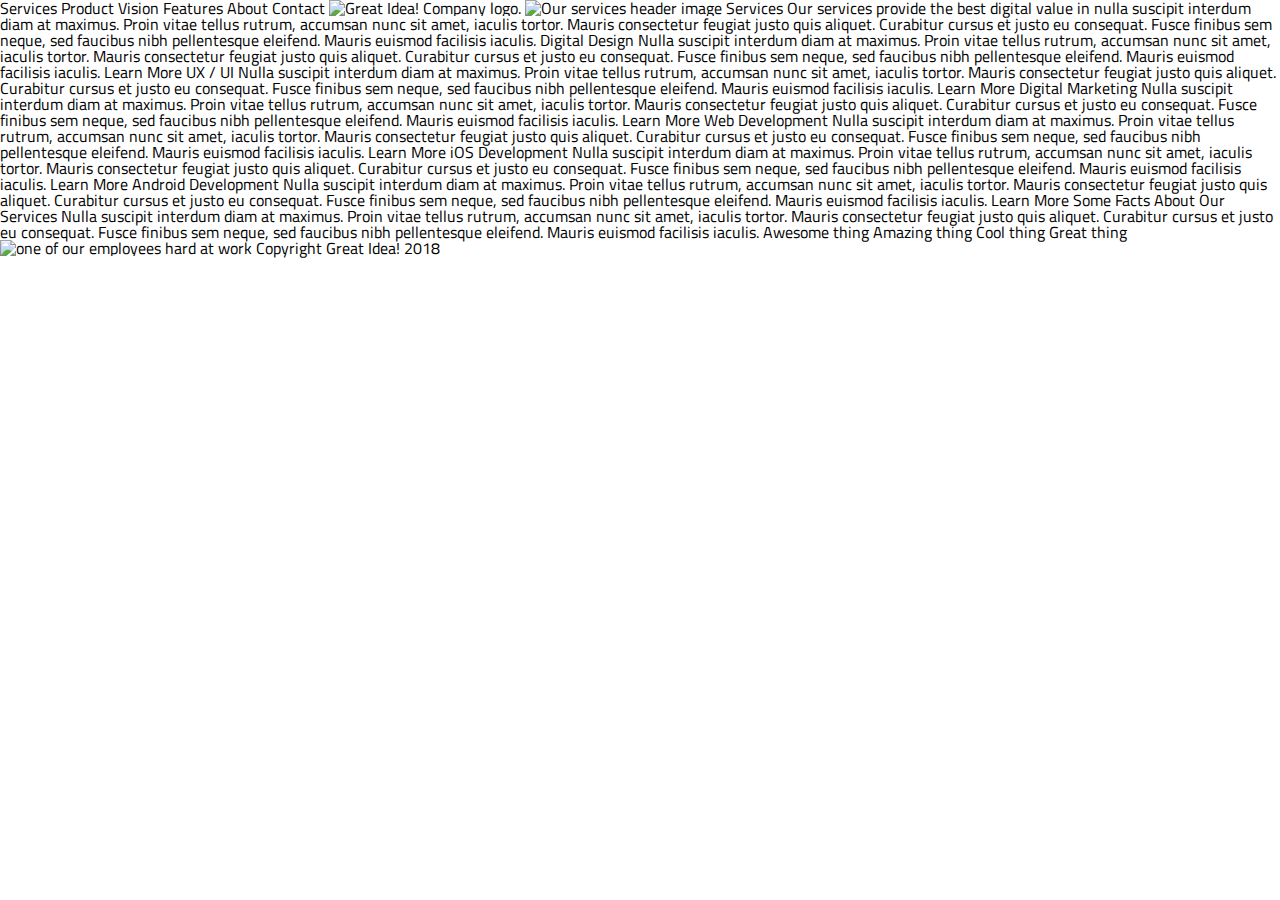
==== great-idea/services.html @ 1b4c8dde "made one change" ====
<!doctype html>

<html lang="en">
<head>
  <meta charset="utf-8">

  <title>Great Idea!</title>

  <link href="https://fonts.googleapis.com/css?family=Bangers|Titillium+Web" rel="stylesheet">
  <link rel="stylesheet" href="css/index.css">

  <!--[if lt IE 9]>
    <script src="https://cdnjs.cloudflare.com/ajax/libs/html5shiv/3.7.3/html5shiv.js"></script>
  <![endif]-->
</head>

<body>

<!-- /* start here*/ -->
Services
Product
Vision
Features
About
Contact

<img class="logo" src="img/logo.png" alt="Great Idea! Company logo.">


<img class="services-header-img" src="img/services-header.jpg" alt="Our services header image">

Services

Our services provide the best digital value in nulla suscipit interdum diam at maximus. Proin vitae tellus rutrum, accumsan nunc sit amet, iaculis tortor. Mauris consectetur feugiat justo quis aliquet. Curabitur cursus et justo eu consequat. Fusce finibus sem neque, sed faucibus nibh pellentesque eleifend. Mauris euismod facilisis iaculis.


Digital Design

Nulla suscipit interdum diam at maximus. Proin vitae tellus rutrum, accumsan nunc sit amet, iaculis tortor. Mauris consectetur feugiat justo quis aliquet. Curabitur cursus et justo eu consequat. Fusce finibus sem neque, sed faucibus nibh pellentesque
eleifend. Mauris euismod facilisis iaculis.

Learn More



UX / UI

Nulla suscipit interdum diam at maximus. Proin vitae tellus rutrum, accumsan nunc sit amet, iaculis tortor. Mauris consectetur feugiat justo quis aliquet. Curabitur cursus et justo eu consequat. Fusce finibus sem neque, sed faucibus nibh pellentesque
eleifend. Mauris euismod facilisis iaculis.

Learn More



Digital Marketing

Nulla suscipit interdum diam at maximus. Proin vitae tellus rutrum, accumsan nunc sit amet, iaculis tortor. Mauris consectetur feugiat justo quis aliquet. Curabitur cursus et justo eu consequat. Fusce finibus sem neque, sed faucibus nibh pellentesque
eleifend. Mauris euismod facilisis iaculis.

Learn More



Web Development

Nulla suscipit interdum diam at maximus. Proin vitae tellus rutrum, accumsan nunc sit amet, iaculis tortor. Mauris consectetur feugiat justo quis aliquet. Curabitur cursus et justo eu consequat. Fusce finibus sem neque, sed faucibus nibh pellentesque
eleifend. Mauris euismod facilisis iaculis.

Learn More



iOS Development

Nulla suscipit interdum diam at maximus. Proin vitae tellus rutrum, accumsan nunc sit amet, iaculis tortor. Mauris consectetur feugiat justo quis aliquet. Curabitur cursus et justo eu consequat. Fusce finibus sem neque, sed faucibus nibh pellentesque
eleifend. Mauris euismod facilisis iaculis.

Learn More



Android Development

Nulla suscipit interdum diam at maximus. Proin vitae tellus rutrum, accumsan nunc sit amet, iaculis tortor. Mauris consectetur feugiat justo quis aliquet. Curabitur cursus et justo eu consequat. Fusce finibus sem neque, sed faucibus nibh pellentesque
eleifend. Mauris euismod facilisis iaculis.

Learn More


Some Facts About Our Services

Nulla suscipit interdum diam at maximus. Proin vitae tellus rutrum, accumsan nunc sit amet, iaculis tortor. Mauris consectetur feugiat justo quis aliquet. Curabitur cursus et justo eu consequat. Fusce finibus sem neque, sed faucibus nibh pellentesque
eleifend. Mauris euismod facilisis iaculis.


Awesome thing
Amazing thing
Cool thing
Great thing

<img class="services-info-img" src="img/services-info.png" alt="one of our employees hard at work">

Copyright Great Idea! 2018

</body>

</html>
---- great-idea/css/index.css ----
/* http://meyerweb.com/eric/tools/css/reset/ 
   v2.0 | 20110126
   License: none (public domain)
*/

html, body, div, span, applet, object, iframe,
h1, h2, h3, h4, h5, h6, p, blockquote, pre,
a, abbr, acronym, address, big, cite, code,
del, dfn, em, img, ins, kbd, q, s, samp,
small, strike, strong, sub, sup, tt, var,
b, u, i, center,
dl, dt, dd, ol, ul, li,
fieldset, form, label, legend,
table, caption, tbody, tfoot, thead, tr, th, td,
article, aside, canvas, details, embed, 
figure, figcaption, footer, header, hgroup, 
menu, nav, output, ruby, section, summary,
time, mark, audio, video {
	margin: 0;
	padding: 0;
	border: 0;
	font-size: 100%;
	font: inherit;
	vertical-align: baseline;
}
/* HTML5 display-role reset for older browsers */
article, aside, details, figcaption, figure, 
footer, header, hgroup, menu, nav, section {
	display: block;
}
body {
	line-height: 1;
}
ol, ul {
	list-style: none;
}
blockquote, q {
	quotes: none;
}
blockquote:before, blockquote:after,
q:before, q:after {
	content: '';
	content: none;
}
table {
	border-collapse: collapse;
	border-spacing: 0;
}

/* Set every element's box-sizing to border-box */
* {
	box-sizing: border-box;
	border: 1px solid blue;
}

html, body {
    height: 100%;
    font-family: 'Titillium Web', sans-serif;
}

h1, h2, h3, h4, h5 {
    font-family: 'Bangers', cursive;
    letter-spacing: 1px;
    margin-bottom: 15px;
}

/* Copy and paste your work from yesterday here and start to refactor into flexbox */
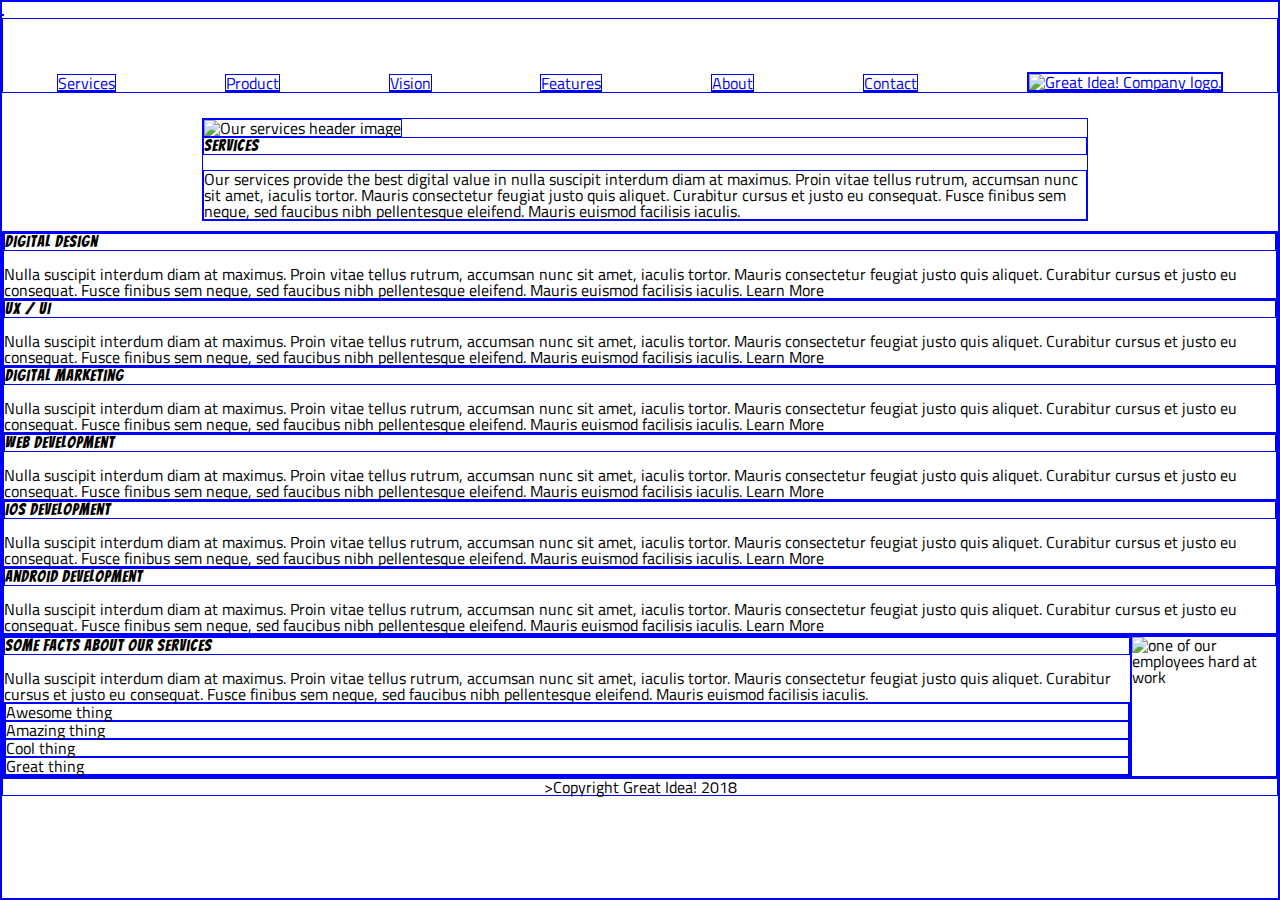
==== commit fdfa8acd: "not done yet" ====
--- a/great-idea/services.html
+++ b/great-idea/services.html
@@ -1,10 +1,11 @@
 <!doctype html>
 
-<html lang="en">
+<img lang="en">
+
 <head>
   <meta charset="utf-8">
 
-  <title>Great Idea!</title>
+  <title>Great Idea! - Services</title>
 
   <link href="https://fonts.googleapis.com/css?family=Bangers|Titillium+Web" rel="stylesheet">
   <link rel="stylesheet" href="css/index.css">
@@ -16,92 +17,126 @@
 
 <body>
 
-<!-- /* start here*/ -->
-Services
-Product
-Vision
-Features
-About
-Contact
-
-<img class="logo" src="img/logo.png" alt="Great Idea! Company logo.">
-
-
-<img class="services-header-img" src="img/services-header.jpg" alt="Our services header image">
-
-Services
-
-Our services provide the best digital value in nulla suscipit interdum diam at maximus. Proin vitae tellus rutrum, accumsan nunc sit amet, iaculis tortor. Mauris consectetur feugiat justo quis aliquet. Curabitur cursus et justo eu consequat. Fusce finibus sem neque, sed faucibus nibh pellentesque eleifend. Mauris euismod facilisis iaculis.
-
-
-Digital Design
-
-Nulla suscipit interdum diam at maximus. Proin vitae tellus rutrum, accumsan nunc sit amet, iaculis tortor. Mauris consectetur feugiat justo quis aliquet. Curabitur cursus et justo eu consequat. Fusce finibus sem neque, sed faucibus nibh pellentesque
-eleifend. Mauris euismod facilisis iaculis.
-
-Learn More
+  <!-- /* start here*/ -->
+  <nav>
+    <a href="#services">Services</a>
+    <a href="#product">Product</a>
+    <a href="#product">Vision</a>
+    <a href="#features"> Features</a>
+    <a href="#about">About</a>
+    <a href="#bottom">Contact</a>
+    <a href="index.html"><img class="logo" src="img/logo.png" alt="Great Idea! Company logo."></a>
+  </nav>
 
 
 
-UX / UI
+  <section class="heading2">
 
-Nulla suscipit interdum diam at maximus. Proin vitae tellus rutrum, accumsan nunc sit amet, iaculis tortor. Mauris consectetur feugiat justo quis aliquet. Curabitur cursus et justo eu consequat. Fusce finibus sem neque, sed faucibus nibh pellentesque
-eleifend. Mauris euismod facilisis iaculis.
+    <img class="services-header-img" src="img/services-header.jpg" alt="Our services header image">
 
-Learn More
+    <h1>Services</h1>
 
+    <p>Our services provide the best digital value in nulla suscipit interdum diam at maximus. Proin vitae tellus
+      rutrum, accumsan nunc sit amet, iaculis tortor. Mauris consectetur feugiat justo quis aliquet. Curabitur cursus et
+      justo eu consequat. Fusce finibus sem neque, sed faucibus nibh pellentesque eleifend. Mauris euismod facilisis
+      iaculis.</p>
+  </section>
 
+  <section class="middle">
+    <div>
+      <h4>Digital Design</h4>
 
-Digital Marketing
+      Nulla suscipit interdum diam at maximus. Proin vitae tellus rutrum, accumsan nunc sit amet, iaculis tortor. Mauris
+      consectetur feugiat justo quis aliquet. Curabitur cursus et justo eu consequat. Fusce finibus sem neque, sed
+      faucibus
+      nibh pellentesque
+      eleifend. Mauris euismod facilisis iaculis.
 
-Nulla suscipit interdum diam at maximus. Proin vitae tellus rutrum, accumsan nunc sit amet, iaculis tortor. Mauris consectetur feugiat justo quis aliquet. Curabitur cursus et justo eu consequat. Fusce finibus sem neque, sed faucibus nibh pellentesque
-eleifend. Mauris euismod facilisis iaculis.
+      Learn More
+    </div>
 
-Learn More
+    <div>
+      <h4>UX / UI</h4>
 
+      Nulla suscipit interdum diam at maximus. Proin vitae tellus rutrum, accumsan nunc sit amet, iaculis tortor. Mauris
+      consectetur feugiat justo quis aliquet. Curabitur cursus et justo eu consequat. Fusce finibus sem neque, sed
+      faucibus
+      nibh pellentesque
+      eleifend. Mauris euismod facilisis iaculis.
 
+      Learn More
+    </div>
 
-Web Development
+    <div>
+      <h4>Digital Marketing</h4>
 
-Nulla suscipit interdum diam at maximus. Proin vitae tellus rutrum, accumsan nunc sit amet, iaculis tortor. Mauris consectetur feugiat justo quis aliquet. Curabitur cursus et justo eu consequat. Fusce finibus sem neque, sed faucibus nibh pellentesque
-eleifend. Mauris euismod facilisis iaculis.
+      Nulla suscipit interdum diam at maximus. Proin vitae tellus rutrum, accumsan nunc sit amet, iaculis tortor. Mauris
+      consectetur feugiat justo quis aliquet. Curabitur cursus et justo eu consequat. Fusce finibus sem neque, sed
+      faucibus
+      nibh pellentesque
+      eleifend. Mauris euismod facilisis iaculis.
 
-Learn More
+      Learn More
 
+    </div>
+    <div>
+      <h4>Web Development</h4>
 
+      Nulla suscipit interdum diam at maximus. Proin vitae tellus rutrum, accumsan nunc sit amet, iaculis tortor. Mauris
+      consectetur feugiat justo quis aliquet. Curabitur cursus et justo eu consequat. Fusce finibus sem neque, sed
+      faucibus
+      nibh pellentesque
+      eleifend. Mauris euismod facilisis iaculis.
 
-iOS Development
+      Learn More
 
-Nulla suscipit interdum diam at maximus. Proin vitae tellus rutrum, accumsan nunc sit amet, iaculis tortor. Mauris consectetur feugiat justo quis aliquet. Curabitur cursus et justo eu consequat. Fusce finibus sem neque, sed faucibus nibh pellentesque
-eleifend. Mauris euismod facilisis iaculis.
+    </div>
+    <div>
+      <h4>iOS Development</h4>
 
-Learn More
+      Nulla suscipit interdum diam at maximus. Proin vitae tellus rutrum, accumsan nunc sit amet, iaculis tortor. Mauris
+      consectetur feugiat justo quis aliquet. Curabitur cursus et justo eu consequat. Fusce finibus sem neque, sed
+      faucibus
+      nibh pellentesque
+      eleifend. Mauris euismod facilisis iaculis.
 
+      Learn More
 
+    </div>
+    <div>
+      <h4>Android Development</h4>
 
-Android Development
+      Nulla suscipit interdum diam at maximus. Proin vitae tellus rutrum, accumsan nunc sit amet, iaculis tortor. Mauris
+      consectetur feugiat justo quis aliquet. Curabitur cursus et justo eu consequat. Fusce finibus sem neque, sed
+      faucibus
+      nibh pellentesque
+      eleifend. Mauris euismod facilisis iaculis.
 
-Nulla suscipit interdum diam at maximus. Proin vitae tellus rutrum, accumsan nunc sit amet, iaculis tortor. Mauris consectetur feugiat justo quis aliquet. Curabitur cursus et justo eu consequat. Fusce finibus sem neque, sed faucibus nibh pellentesque
-eleifend. Mauris euismod facilisis iaculis.
+      Learn More
+    </div>
+  </section>
+  <section class="bottom2">
+    <div class="left-side2">
+      <h4>Some Facts About Our Services</h4>
 
-Learn More
+      Nulla suscipit interdum diam at maximus. Proin vitae tellus rutrum, accumsan nunc sit amet, iaculis tortor. Mauris
+      consectetur feugiat justo quis aliquet. Curabitur cursus et justo eu consequat. Fusce finibus sem neque, sed
+      faucibus
+      nibh pellentesque
+      eleifend. Mauris euismod facilisis iaculis.
 
+      <ul>
+        <li>Awesome thing</li>
+        <li>Amazing thing</li>
+        <li>Cool thing</li>
+        <li>Great thing</li>
+      </ul>
+    </div>
+    <img class="services-info-img" src="img/services-info.png" alt="one of our employees hard at work">
+  </section>
 
-Some Facts About Our Services
-
-Nulla suscipit interdum diam at maximus. Proin vitae tellus rutrum, accumsan nunc sit amet, iaculis tortor. Mauris consectetur feugiat justo quis aliquet. Curabitur cursus et justo eu consequat. Fusce finibus sem neque, sed faucibus nibh pellentesque
-eleifend. Mauris euismod facilisis iaculis.
-
-
-Awesome thing
-Amazing thing
-Cool thing
-Great thing
-
-<img class="services-info-img" src="img/services-info.png" alt="one of our employees hard at work">
-
-Copyright Great Idea! 2018
+  <footer>>Copyright Great Idea! 2018</footer>
 
 </body>
 
-</html>+</img>--- a/great-idea/css/index.css
+++ b/great-idea/css/index.css
@@ -50,7 +50,7 @@
 /* Set every element's box-sizing to border-box */
 * {
 	box-sizing: border-box;
-	border: 1px solid blue;
+	border: 1px solid blue !important;
 }
 
 html, body {
@@ -64,4 +64,64 @@
     margin-bottom: 15px;
 }
 
-/* Copy and paste your work from yesterday here and start to refactor into flexbox */+/* Your code starts here! */
+/*styling for index*/
+nav {
+	height: 75px;
+	display: flex;
+	justify-content: space-around;
+	align-items: flex-end;
+}
+.heading {
+	display: flex;
+	justify-content: space-between;
+	margin-right: 15px;
+	margin-left: 75px;
+	font-size: 75px;
+}
+.left-side {
+	display: flex;
+	flex-direction: column;
+	justify-content: center;
+	align-items: center;
+	text-align: center;
+	margin-left: 300px;
+}
+
+.section1 {
+	display: flex;
+	width: 68%;
+	margin-left: 200px;
+
+}
+.section2 {
+	display: flex;
+	width: 68%;
+	margin-left: 200px;
+
+}
+.middle-img {
+	display: flex;
+	justify-items: center;
+	margin: 20px 100px 20px 200px;
+}
+footer {
+	text-align: center;
+}
+/* services code starts here*/
+.heading2 {
+	margin: 25px 190px 10px 200px;
+}
+.middle {
+	display: flex;
+	flex-flow: column wrap;
+
+}
+
+.middle div {
+	
+}
+.bottom2 {
+	display: flex;
+	justify-content: space-around;
+}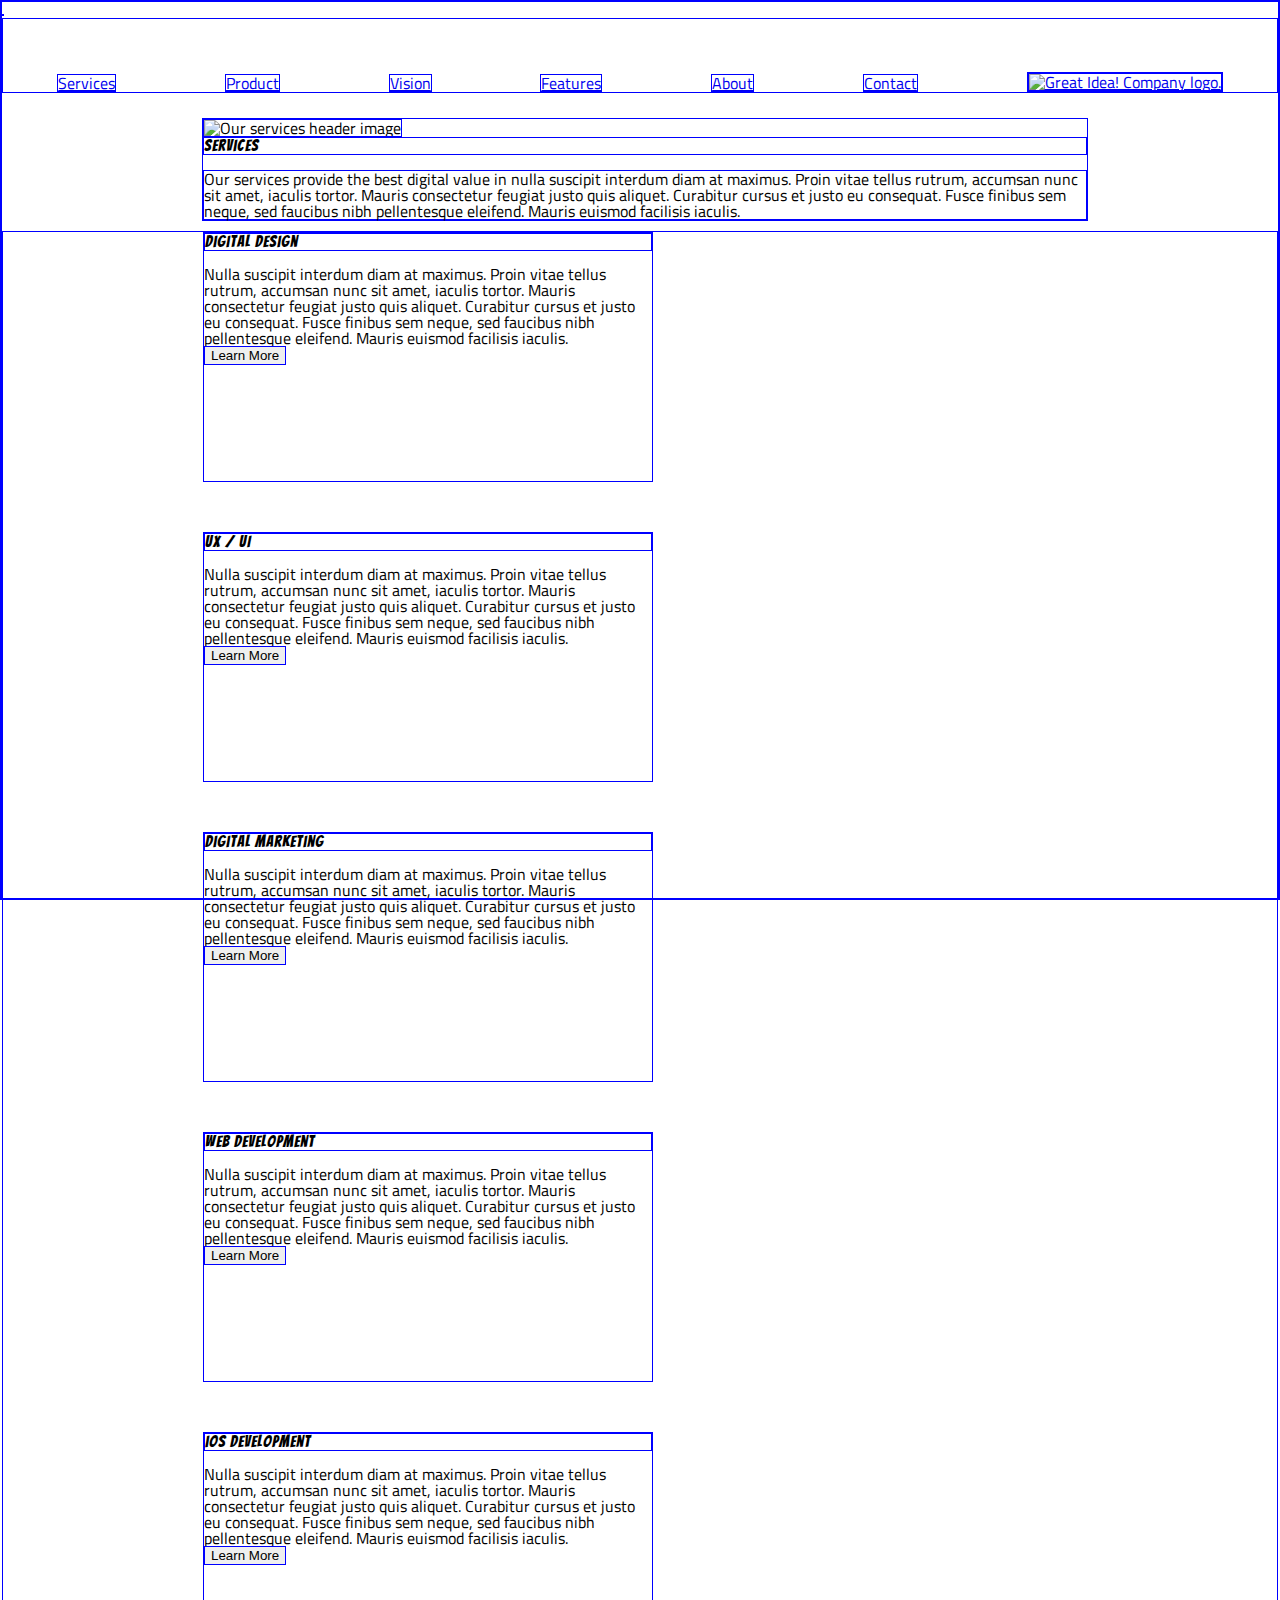
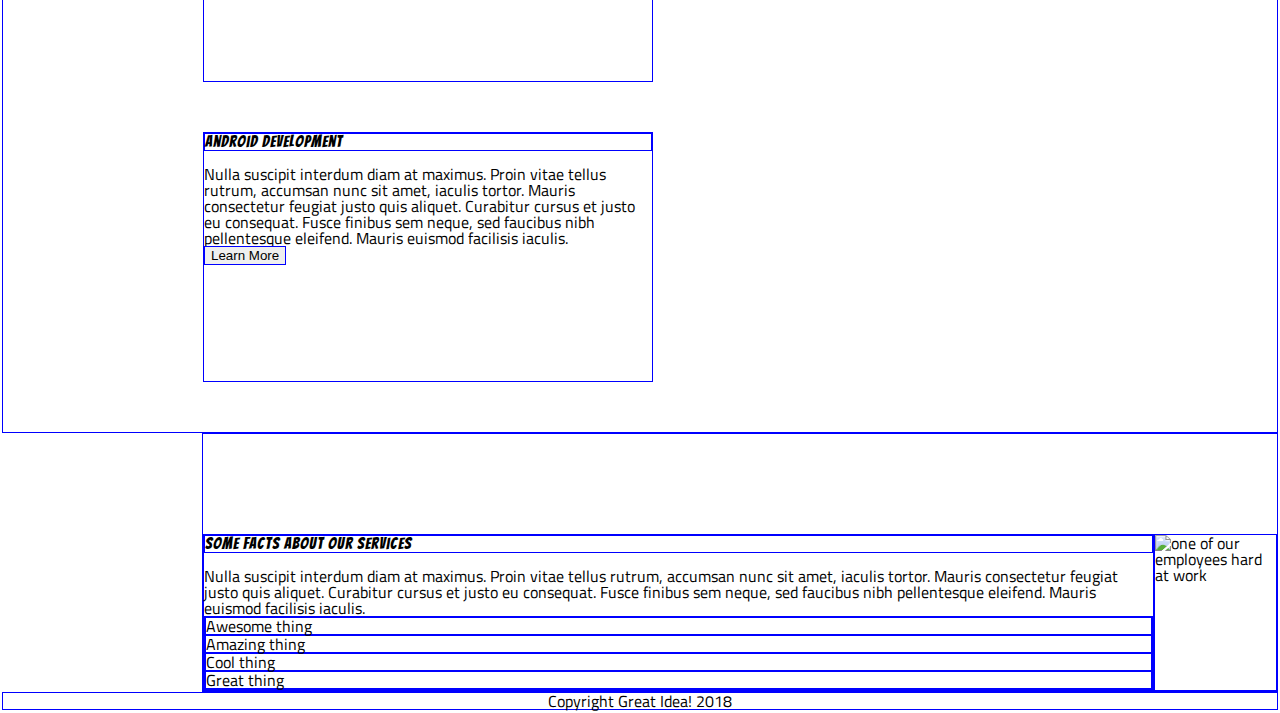
==== commit ff6a757d: "not quite finished but getting much closer" ====
--- a/great-idea/services.html
+++ b/great-idea/services.html
@@ -50,9 +50,9 @@
       consectetur feugiat justo quis aliquet. Curabitur cursus et justo eu consequat. Fusce finibus sem neque, sed
       faucibus
       nibh pellentesque
-      eleifend. Mauris euismod facilisis iaculis.
+      eleifend. Mauris euismod facilisis iaculis.<br>
 
-      Learn More
+      <button>Learn More</button>
     </div>
 
     <div>
@@ -62,9 +62,9 @@
       consectetur feugiat justo quis aliquet. Curabitur cursus et justo eu consequat. Fusce finibus sem neque, sed
       faucibus
       nibh pellentesque
-      eleifend. Mauris euismod facilisis iaculis.
+      eleifend. Mauris euismod facilisis iaculis.<br>
 
-      Learn More
+      <button>Learn More</button>
     </div>
 
     <div>
@@ -74,9 +74,9 @@
       consectetur feugiat justo quis aliquet. Curabitur cursus et justo eu consequat. Fusce finibus sem neque, sed
       faucibus
       nibh pellentesque
-      eleifend. Mauris euismod facilisis iaculis.
+      eleifend. Mauris euismod facilisis iaculis.<br>
 
-      Learn More
+      <button>Learn More</button>
 
     </div>
     <div>
@@ -86,9 +86,9 @@
       consectetur feugiat justo quis aliquet. Curabitur cursus et justo eu consequat. Fusce finibus sem neque, sed
       faucibus
       nibh pellentesque
-      eleifend. Mauris euismod facilisis iaculis.
+      eleifend. Mauris euismod facilisis iaculis.<br>
 
-      Learn More
+     <button>Learn More</button>
 
     </div>
     <div>
@@ -98,9 +98,9 @@
       consectetur feugiat justo quis aliquet. Curabitur cursus et justo eu consequat. Fusce finibus sem neque, sed
       faucibus
       nibh pellentesque
-      eleifend. Mauris euismod facilisis iaculis.
+      eleifend. Mauris euismod facilisis iaculis.<br>
 
-      Learn More
+      <button>Learn More</button>
 
     </div>
     <div>
@@ -110,9 +110,9 @@
       consectetur feugiat justo quis aliquet. Curabitur cursus et justo eu consequat. Fusce finibus sem neque, sed
       faucibus
       nibh pellentesque
-      eleifend. Mauris euismod facilisis iaculis.
+      eleifend. Mauris euismod facilisis iaculis.<br>
 
-      Learn More
+     <button>Learn More</button>
     </div>
   </section>
   <section class="bottom2">
@@ -135,7 +135,7 @@
     <img class="services-info-img" src="img/services-info.png" alt="one of our employees hard at work">
   </section>
 
-  <footer>>Copyright Great Idea! 2018</footer>
+  <footer>Copyright Great Idea! 2018</footer>
 
 </body>
 
--- a/great-idea/css/index.css
+++ b/great-idea/css/index.css
@@ -105,6 +105,10 @@
 	justify-items: center;
 	margin: 20px 100px 20px 200px;
 }
+#bottom {
+	margin-left: 200px;
+	padding-top: 75px;
+}
 footer {
 	text-align: center;
 }
@@ -114,14 +118,24 @@
 }
 .middle {
 	display: flex;
-	flex-flow: column wrap;
+	flex-flow: row wrap;
+	
 
 }
 
 .middle div {
-	
+	width: 450px;
+	height: 250px;
+	border: 1px solid black;
+	justify-content: space-around;
+	margin-left: 200px;
+	align-content: space-between;
+	margin-bottom: 50px;
+	padding-bottom: 150px;
 }
 .bottom2 {
 	display: flex;
 	justify-content: space-around;
+	margin-left: 200px;
+	padding-top: 100px;
 }